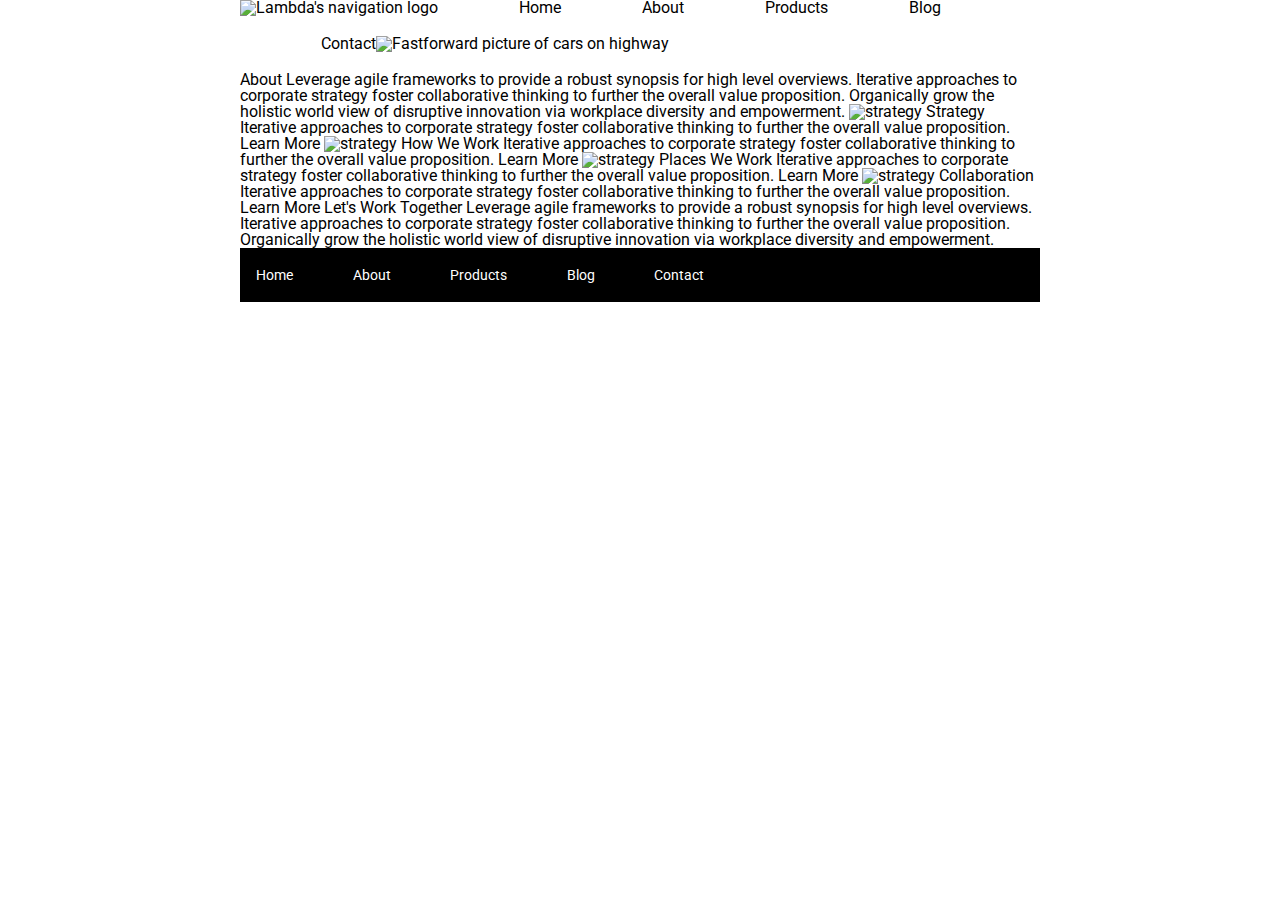
==== about.html @ 96f6d777 "finished html and css for main page now working on about page" ====
<!doctype html>

<html lang="en">
<head>
  <meta charset="utf-8">

  <title>Sprint Challenge - About</title>

  <link href="https://fonts.googleapis.com/css?family=Roboto|Rubik" rel="stylesheet">
  <link rel="stylesheet" href="css/index.css">

</head>

<body>
  
    <div class="top-container">
        <header class="header">
          <nav class="top-nav">
              <img class="lambda-black-img" src="img/lambda-black.png" alt="Lambda's navigation logo">
              <a class="nav-a" href="#">Home</a>
              <a class="nav-a" href="#">About</a>
              <a class="nav-a" href="#">Products</a>
              <a class="nav-a" href="#">Blog</a>
              <a class="nav-a" href="#">Contact</a>
              <img class="highway-img" src="img/jumbo.jpg" alt="Fastforward picture of cars on highway">
          </nav>
        </header>
       </div>
      
    <div class="container about-page">
     
    About

    Leverage agile frameworks to provide a robust synopsis for high level overviews. Iterative approaches to corporate strategy foster collaborative thinking to further the overall value proposition. Organically grow the holistic world view of disruptive innovation via workplace diversity and empowerment.


    <img src="img/about-plan.png" alt="strategy">
    
    Strategy
    
    Iterative approaches to corporate strategy foster collaborative thinking to further the overall value proposition.

    Learn More



    <img src="img/about-working.png" alt="strategy">
    
    How We Work
    
    Iterative approaches to corporate strategy foster collaborative thinking to further the overall value proposition.

    Learn More



    <img src="img/about-office.png" alt="strategy">
    
    Places We Work

    Iterative approaches to corporate strategy foster collaborative thinking to further the overall value proposition.

    Learn More

    <img src="img/about-meeting.png" alt="strategy">
    
    Collaboration
    
    Iterative approaches to corporate strategy foster collaborative thinking to further the overall value proposition.

    Learn More

    Let's Work Together

    Leverage agile frameworks to provide a robust synopsis for high level overviews. Iterative approaches to corporate strategy foster collaborative thinking to further the overall value proposition. Organically grow the holistic world view of disruptive innovation via workplace diversity and empowerment.
        
      <footer>
        <nav>
          <a href="index.html">Home</a>
          <a href="#">About</a>
          <a href="#">Products</a>
          <a href="#">Blog</a>
          <a href="#">Contact</a>
        </nav>
      </footer>
    </div><!-- container -->        
</body>
</html>
---- css/index.css ----
/* http://meyerweb.com/eric/tools/css/reset/ 
   v2.0 | 20110126
   License: none (public domain)
*/

html, body, div, span, applet, object, iframe,
h1, h2, h3, h4, h5, h6, p, blockquote, pre,
a, abbr, acronym, address, big, cite, code,
del, dfn, em, img, ins, kbd, q, s, samp,
small, strike, strong, sub, sup, tt, var,
b, u, i, center,
dl, dt, dd, ol, ul, li,
fieldset, form, label, legend,
table, caption, tbody, tfoot, thead, tr, th, td,
article, aside, canvas, details, embed, 
figure, figcaption, footer, header, hgroup, 
menu, nav, output, ruby, section, summary,
time, mark, audio, video {
	margin: 0;
	padding: 0;
	border: 0;
	font-size: 100%;
	font: inherit;
	vertical-align: baseline;
}
/* HTML5 display-role reset for older browsers */
article, aside, details, figcaption, figure, 
footer, header, hgroup, menu, nav, section {
	display: block;
}
body {
	line-height: 1;
}
ol, ul {
	list-style: none;
}
blockquote, q {
	quotes: none;
}
blockquote:before, blockquote:after,
q:before, q:after {
	content: '';
	content: none;
}
table {
	border-collapse: collapse;
	border-spacing: 0;
}

* {
    box-sizing: border-box;
}

html, body {
    height: 100%;
    font-family: 'Roboto', sans-serif;
}

h1, h2, h3, h4, h5 {
    font-size: 18px;
    margin-bottom: 15px;
    font-family: 'Rubik', sans-serif;
}

p {
    line-height: 1.4;
}

.container {
    width: 800px;
    margin: 0 auto;
}

.top-content {
    display: flex;
    flex-wrap: wrap;
    justify-content: space-evenly;
    margin-bottom: 20px;
    border-bottom: 1px dashed black;
}

.top-content .text-container {
    width: 48%;
    padding: 0 1%;
    padding-bottom: 20px;  
}

.middle-content {
    margin-bottom: 20px;
    border-bottom: 1px dashed black;
}

.middle-content h2 {
    margin-bottom: 0;
}

.middle-content .boxes {
    display: flex;
    flex-wrap: wrap;
    justify-content: space-evenly;
    text-align: center;
}

.middle-content .boxes .box {
    width: 12.5%;
    height: 100px;
    margin: 20px 2.5%;
    color: white;
    display: flex;
    align-items: center;
    justify-content: center;
}

.bottom-content {
    display: flex;
    margin: 0 2% 20px;
    justify-content: space-around;
}

.bottom-content .text-container {
    padding-right: 4%;
}

.bottom-content .text-container:last-child {
    padding-right: 0;
}

footer {
    width: 100%;
    background: black;
}

footer nav {
    width: 60%;
    display: flex;
    justify-content: space-between;
    align-items: center;
    padding: 20px 2%;
    font-size: 14px;
}

footer nav a {
    color: white;
    text-decoration: none;
}


/* Starting my code here */

.top-container {
    width: 800px;
    margin: 0 auto;
}

.top-nav {
    display: flex;
    flex-wrap: wrap;
}

.nav-a {
    text-decoration: none;
    color: black;
    margin-left: 81px;
}

.lambda-black-img {
    margin-bottom: 20px;
}

.highway-img{
    margin-bottom: 20px;
}



.box1 {
    background-color: teal;
}
.box2 {
    background-color: gold;
}
.box3 {
    background-color: cadetblue;
}
.box4 {
    background-color: coral;
}
.box5 {
    background-color: crimson;
}
.box6 {
    background-color: forestgreen;  
}
.box7 {
    background-color: darkorchid; 
}
.box8 {
    background-color: hotpink;
}
.box9 {
    background-color: indigo; 
}
.box10 {
    background-color: dodgerblue;
}

.middle-content{
  box-sizing: border-box;
}
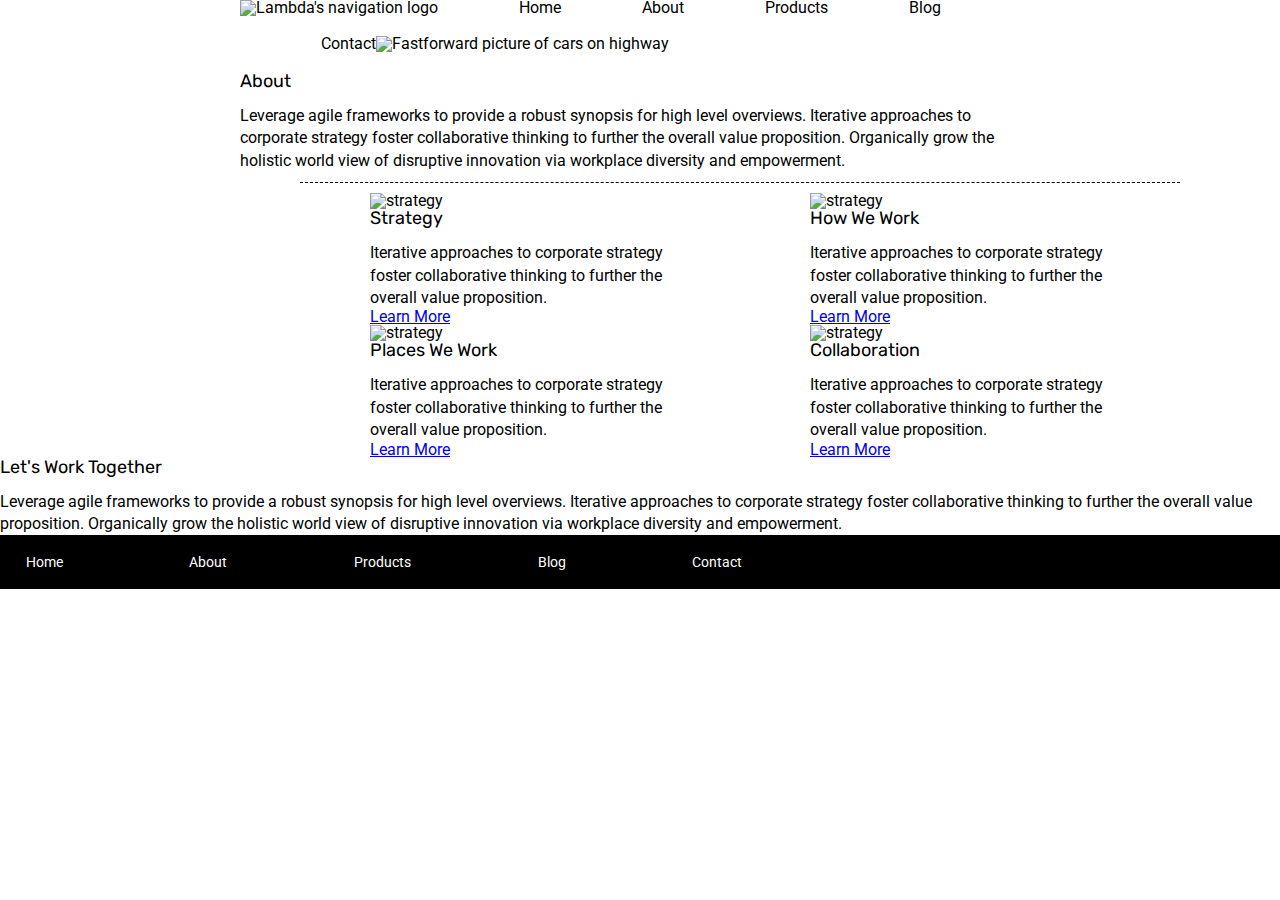
==== commit 96380ff6: "I have everything pretty much where i want it just making minor adjustments to replicate design file" ====
--- a/about.html
+++ b/about.html
@@ -11,8 +11,8 @@
 
 </head>
 
-<body>
-  
+<body class="does-this-work">
+
     <div class="top-container">
         <header class="header">
           <nav class="top-nav">
@@ -22,59 +22,61 @@
               <a class="nav-a" href="#">Products</a>
               <a class="nav-a" href="#">Blog</a>
               <a class="nav-a" href="#">Contact</a>
-              <img class="highway-img" src="img/jumbo.jpg" alt="Fastforward picture of cars on highway">
+              <img class="highway-img" src="img/jumbo-about.png" alt="Fastforward picture of cars on highway">
           </nav>
-        </header>
-       </div>
+
+        <div>
+          <h2>About</h2>
+          <p>Leverage agile frameworks to provide a robust synopsis for high level overviews. Iterative approaches to corporate strategy foster collaborative thinking to further the overall value proposition. Organically grow the holistic world view of disruptive innovation via workplace diversity and empowerment.</p>
+        </div>
+
+    </div>
+ </header>
+
       
-    <div class="container about-page">
-     
-    About
+    
 
-    Leverage agile frameworks to provide a robust synopsis for high level overviews. Iterative approaches to corporate strategy foster collaborative thinking to further the overall value proposition. Organically grow the holistic world view of disruptive innovation via workplace diversity and empowerment.
+  <div class="about-container">
 
+   <div class="content-div">
+    <img src="img/about-plan.png" alt="strategy"> 
+    <h2>Strategy</h2>
+    <p>Iterative approaches to corporate strategy foster collaborative thinking to further the overall value proposition.</p>
+    <a class="learn-more-button" href="#">Learn More</a>
+   </div>
 
-    <img src="img/about-plan.png" alt="strategy">
-    
-    Strategy
-    
-    Iterative approaches to corporate strategy foster collaborative thinking to further the overall value proposition.
+   <div class="content-div">
+    <img src="img/about-working.png" alt="strategy">
+    <h2>How We Work</h2>
+    <p>Iterative approaches to corporate strategy foster collaborative thinking to further the overall value proposition.</p>
+    <a class="learn-more-button" href="#">Learn More</a>
+   </div> 
 
-    Learn More
+   <div class="content-div">
+    <img src="img/about-office.png" alt="strategy"> 
+    <h2>Places We Work</h2>
+    <p>Iterative approaches to corporate strategy foster collaborative thinking to further the overall value proposition.</p>
+    <a class="learn-more-button" href="#">Learn More</a>
+   </div>
 
+   <div class="content-div">
+    <img src="img/about-meeting.png" alt="strategy">
+    <h2>Collaboration</h2>
+    <p>Iterative approaches to corporate strategy foster collaborative thinking to further the overall value proposition.</p>
+    <a class="learn-more-button" href="#">Learn More</a>
+   </div>
 
+  </div>
+  
+  <section class="footer-section">
 
-    <img src="img/about-working.png" alt="strategy">
-    
-    How We Work
-    
-    Iterative approaches to corporate strategy foster collaborative thinking to further the overall value proposition.
+    <h2>Let's Work Together</h2>
 
-    Learn More
+    <p>Leverage agile frameworks to provide a robust synopsis for high level overviews. Iterative approaches to corporate strategy foster collaborative thinking to further the overall value proposition. Organically grow the holistic world view of disruptive innovation via workplace diversity and empowerment.</p>
 
+  </section>
 
-
-    <img src="img/about-office.png" alt="strategy">
-    
-    Places We Work
-
-    Iterative approaches to corporate strategy foster collaborative thinking to further the overall value proposition.
-
-    Learn More
-
-    <img src="img/about-meeting.png" alt="strategy">
-    
-    Collaboration
-    
-    Iterative approaches to corporate strategy foster collaborative thinking to further the overall value proposition.
-
-    Learn More
-
-    Let's Work Together
-
-    Leverage agile frameworks to provide a robust synopsis for high level overviews. Iterative approaches to corporate strategy foster collaborative thinking to further the overall value proposition. Organically grow the holistic world view of disruptive innovation via workplace diversity and empowerment.
-        
-      <footer>
+      <footer class="about-footer">
         <nav>
           <a href="index.html">Home</a>
           <a href="#">About</a>
@@ -83,6 +85,6 @@
           <a href="#">Contact</a>
         </nav>
       </footer>
-    </div><!-- container -->        
+     
 </body>
 </html>--- a/css/index.css
+++ b/css/index.css
@@ -204,6 +204,23 @@
     background-color: dodgerblue;
 }
 
-.middle-content{
-  box-sizing: border-box;
+/* About page CSS */
+
+.about-container {
+    border-top: 1px dashed black;
+    margin-top: 10px;
+    padding-top: 10px;
+    width: 880px;
+    margin-left: 300px;
+    display: flex;
+    flex-wrap: wrap;
+    justify-content: space-around;
+}
+
+.content-div {
+    width: 300px;
+}
+
+.does-this-work {
+    display: inline-block;
 }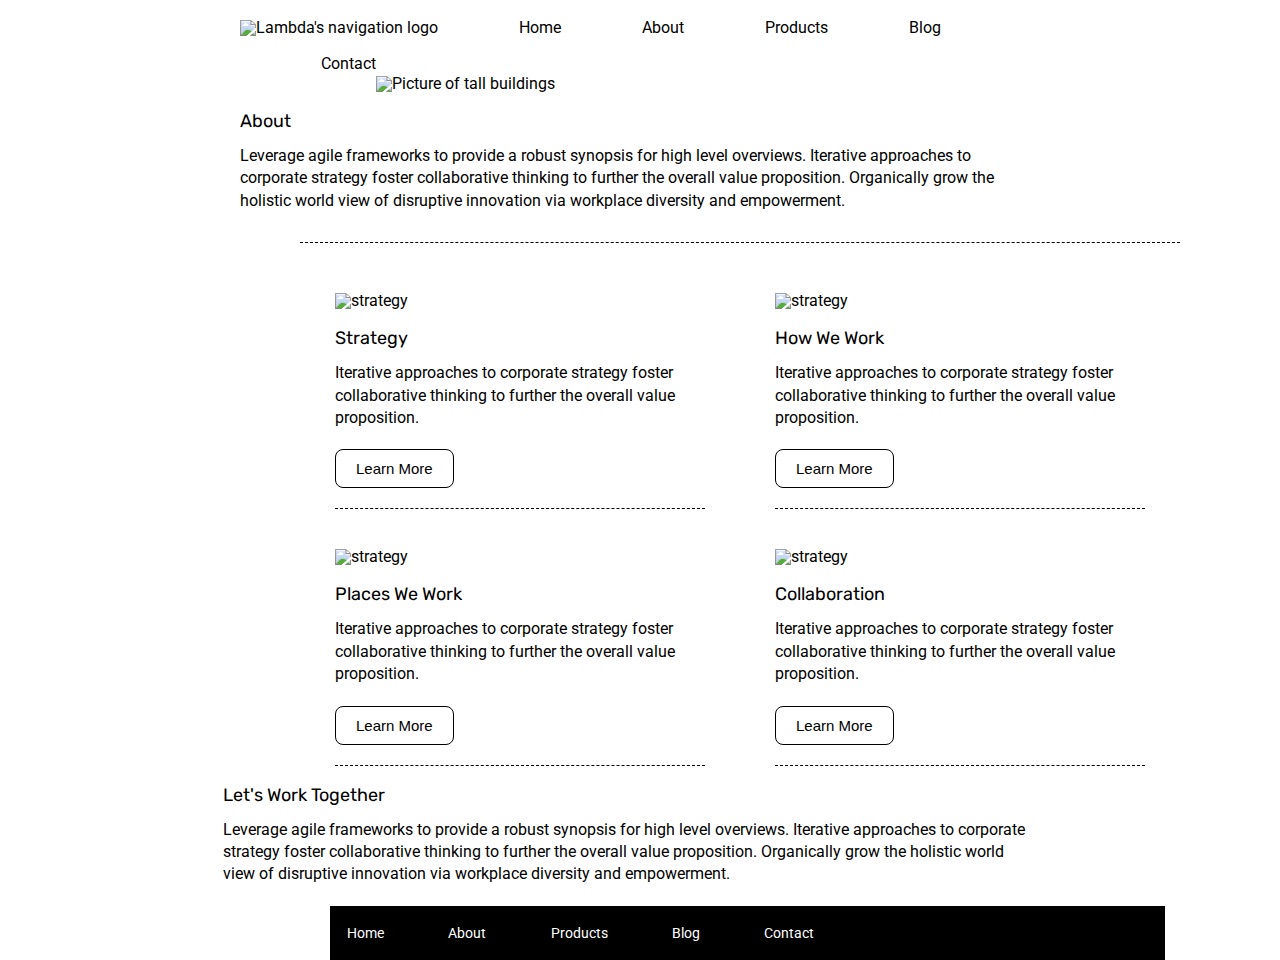
==== commit 0f38df4b: "Made the final changes on project" ====
--- a/about.html
+++ b/about.html
@@ -14,7 +14,7 @@
 <body class="does-this-work">
 
     <div class="top-container">
-        <header class="header">
+        <header class="about-header">
           <nav class="top-nav">
               <img class="lambda-black-img" src="img/lambda-black.png" alt="Lambda's navigation logo">
               <a class="nav-a" href="#">Home</a>
@@ -22,7 +22,7 @@
               <a class="nav-a" href="#">Products</a>
               <a class="nav-a" href="#">Blog</a>
               <a class="nav-a" href="#">Contact</a>
-              <img class="highway-img" src="img/jumbo-about.png" alt="Fastforward picture of cars on highway">
+              <img class="tall-buildings-img" src="img/jumbo-about.png" alt="Picture of tall buildings">
           </nav>
 
         <div>
@@ -40,30 +40,30 @@
 
    <div class="content-div">
     <img src="img/about-plan.png" alt="strategy"> 
-    <h2>Strategy</h2>
-    <p>Iterative approaches to corporate strategy foster collaborative thinking to further the overall value proposition.</p>
-    <a class="learn-more-button" href="#">Learn More</a>
+    <h2 class="content-h2">Strategy</h2>
+    <p class="about-p">Iterative approaches to corporate strategy foster collaborative thinking to further the overall value proposition.</p>
+    <button class="learn-more-button" href="#">Learn More</button>
    </div>
 
    <div class="content-div">
     <img src="img/about-working.png" alt="strategy">
-    <h2>How We Work</h2>
-    <p>Iterative approaches to corporate strategy foster collaborative thinking to further the overall value proposition.</p>
-    <a class="learn-more-button" href="#">Learn More</a>
+    <h2 class="content-h2">How We Work</h2>
+    <p class="about-p">Iterative approaches to corporate strategy foster collaborative thinking to further the overall value proposition.</p>
+    <button class="learn-more-button" href="#">Learn More</button>
    </div> 
 
    <div class="content-div">
     <img src="img/about-office.png" alt="strategy"> 
-    <h2>Places We Work</h2>
-    <p>Iterative approaches to corporate strategy foster collaborative thinking to further the overall value proposition.</p>
-    <a class="learn-more-button" href="#">Learn More</a>
+    <h2 class="content-h2">Places We Work</h2>
+    <p class="about-p">Iterative approaches to corporate strategy foster collaborative thinking to further the overall value proposition.</p>
+    <button class="learn-more-button" href="#">Learn More</button>
    </div>
 
    <div class="content-div">
     <img src="img/about-meeting.png" alt="strategy">
-    <h2>Collaboration</h2>
-    <p>Iterative approaches to corporate strategy foster collaborative thinking to further the overall value proposition.</p>
-    <a class="learn-more-button" href="#">Learn More</a>
+    <h2 class="content-h2">Collaboration</h2>
+    <p class="about-p">Iterative approaches to corporate strategy foster collaborative thinking to further the overall value proposition.</p>
+    <button class="learn-more-button" href="#">Learn More</button>
    </div>
 
   </div>
@@ -76,7 +76,7 @@
 
   </section>
 
-      <footer class="about-footer">
+      <footer class="about-footer-nav">
         <nav>
           <a href="index.html">Home</a>
           <a href="#">About</a>
--- a/css/index.css
+++ b/css/index.css
@@ -208,8 +208,8 @@
 
 .about-container {
     border-top: 1px dashed black;
-    margin-top: 10px;
-    padding-top: 10px;
+    margin-top: 30px;
+    padding-top: 30px;
     width: 880px;
     margin-left: 300px;
     display: flex;
@@ -217,10 +217,46 @@
     justify-content: space-around;
 }
 
+.tall-buildings-img {
+    margin-top: 20px;
+    margin-bottom: 20px;
+}
+
+.about-header {
+    padding-top: 20px;
+}
+
 .content-div {
-    width: 300px;
-}
-
-.does-this-work {
-    display: inline-block;
+    width: 370px;
+    margin: 20px;
+    border-bottom: 1px dashed black;
+}
+
+.content-h2 {
+    padding-top: 20px;
+}
+
+.about-p {
+    margin-bottom: 20px;
+}
+
+.learn-more-button {
+    background-color: white;
+    color: black;
+    border: 1px solid black;
+    font-size: 15px;
+    border-radius: 8px;
+    margin-bottom: 20px;
+    padding: 10px 20px 10px 20px;
+}
+
+.footer-section {
+    margin: 0 auto;
+    width: 835px;
+    padding-right: 30px;
+}
+
+.about-footer-nav {
+    width: 835px;
+    margin: 20px 20px 0px 330px;
 }